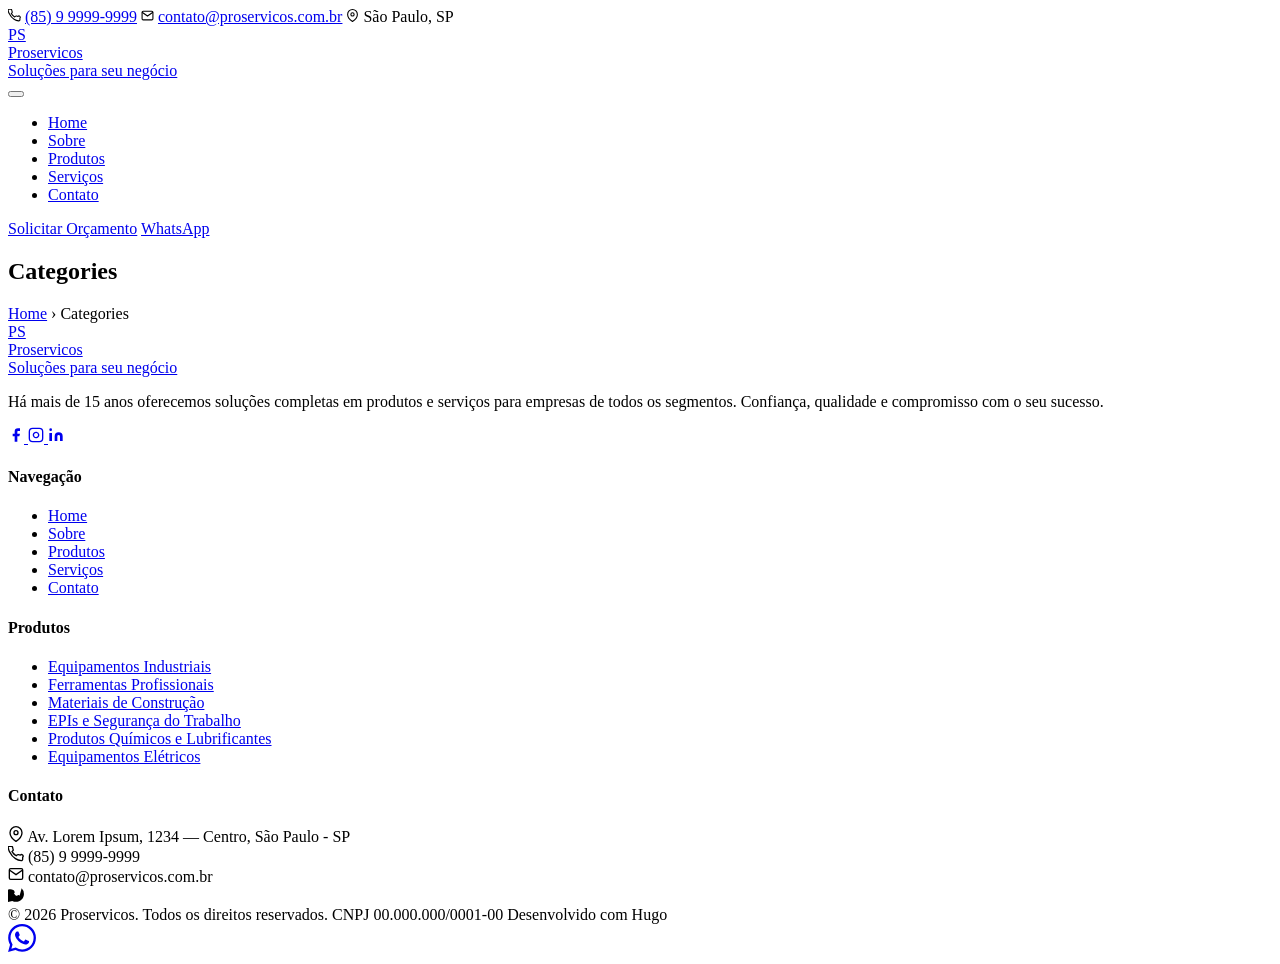
==== public/categories/index.html @ 0b72472e "commit inicial proservicos" ====
<!doctype html><html lang=pt-BR><head><meta charset=UTF-8><meta name=viewport content="width=device-width,initial-scale=1"><title>Categories | Proservicos</title><meta name=description content="Soluções completas para o seu negócio"><link rel=preconnect href=https://fonts.googleapis.com><link rel=preconnect href=https://fonts.gstatic.com crossorigin><link href="https://fonts.googleapis.com/css2?family=Inter:wght@300;400;500;600;700;800&display=swap" rel=stylesheet><link rel=stylesheet href=/css/style.css></head><body><header class=site-header><div class=header-top><div class=header-top-inner><span class=ht-item><svg width="13" height="13" viewBox="0 0 24 24" fill="none" stroke="currentColor" stroke-width="2"><path d="M22 16.92v3a2 2 0 01-2.18 2 19.79 19.79.0 01-8.63-3.07A19.5 19.5.0 013.07 9.81 19.79 19.79.0 010 1.13 2 2 0 012 .54h3a2 2 0 012 1.72c.127.96.361 1.903.7 2.81a2 2 0 01-.45 2.11L6.09 8.37a16 16 0 006.29 6.29l1.19-1.19a2 2 0 012.11-.45c.907.339 1.85.573 2.81.7A2 2 0 0122 16.92z"/></svg>
<a href=tel:+551199999999>(85) 9 9999-9999</a>
</span><span class=ht-item><svg width="13" height="13" viewBox="0 0 24 24" fill="none" stroke="currentColor" stroke-width="2"><path d="M4 4h16c1.1.0 2 .9 2 2v12c0 1.1-.9 2-2 2H4c-1.1.0-2-.9-2-2V6c0-1.1.9-2 2-2z"/><polyline points="22,6 12,13 2,6"/></svg>
<a href=mailto:contato@proservicos.com.br>contato@proservicos.com.br</a>
</span><span class=ht-item><svg width="13" height="13" viewBox="0 0 24 24" fill="none" stroke="currentColor" stroke-width="2"><path d="M21 10c0 7-9 13-9 13s-9-6-9-13a9 9 0 0118 0z"/><circle cx="12" cy="10" r="3"/></svg>
São Paulo, SP</span></div></div><div class=nav-wrapper><div class=container><nav class=nav-inner><a href=/ class=nav-logo><div class=nav-logo-mark>PS</div><div class=nav-logo-text><div class=nav-logo-name>Proservicos</div><div class=nav-logo-tagline>Soluções para seu negócio</div></div></a><button class=nav-toggle aria-label="Abrir menu" aria-expanded=false>
<span></span><span></span><span></span></button><ul class=nav-menu><li><a href=/>Home</a></li><li><a href=/sobre/>Sobre</a></li><li><a href=/produtos/>Produtos</a></li><li><a href=/servicos/>Serviços</a></li><li><a href=/contato/>Contato</a></li></ul><div class=nav-actions><a href=/contato/ class="btn btn-outline-primary">Solicitar Orçamento</a>
<a href=https://wa.me/5511999999999 class="btn btn-primary" target=_blank rel=noopener>WhatsApp</a></div></nav></div></div></header><main><section class=page-hero><div class=container><h1>Categories</h1><div class=breadcrumb><a href=/>Home</a>
<span>›</span>
<span>Categories</span></div></div></section><section class=section><div class=container></div></section></main><footer class=site-footer><div class=container><div class=footer-grid><div class=footer-brand><a href=/ class=nav-logo><div class=nav-logo-mark>PS</div><div class=nav-logo-text><div class=nav-logo-name>Proservicos</div><div class=nav-logo-tagline>Soluções para seu negócio</div></div></a><p class=footer-desc>Há mais de 15 anos oferecemos soluções completas em produtos e serviços para empresas de todos os segmentos. Confiança, qualidade e compromisso com o seu sucesso.</p><div class=footer-socials><a href=# class=footer-social-link aria-label=Facebook><svg width="16" height="16" viewBox="0 0 24 24" fill="currentColor"><path d="M18 2h-3a5 5 0 00-5 5v3H7v4h3v8h4v-8h3l1-4h-4V7a1 1 0 011-1h3z"/></svg>
</a><a href=# class=footer-social-link aria-label=Instagram><svg width="16" height="16" viewBox="0 0 24 24" fill="none" stroke="currentColor" stroke-width="2"><rect x="2" y="2" width="20" height="20" rx="5" ry="5"/><path d="M16 11.37A4 4 0 1112.63 8 4 4 0 0116 11.37z"/><line x1="17.5" y1="6.5" x2="17.51" y2="6.5"/></svg>
</a><a href=# class=footer-social-link aria-label=LinkedIn><svg width="16" height="16" viewBox="0 0 24 24" fill="currentColor"><path d="M16 8a6 6 0 016 6v7h-4v-7a2 2 0 00-2-2 2 2 0 00-2 2v7h-4v-7a6 6 0 016-6zM2 9h4v12H2z"/><circle cx="4" cy="4" r="2"/></svg></a></div></div><div><h4 class=footer-col-title>Navegação</h4><ul class=footer-links><li><a href=/>Home</a></li><li><a href=/sobre/>Sobre</a></li><li><a href=/produtos/>Produtos</a></li><li><a href=/servicos/>Serviços</a></li><li><a href=/contato/>Contato</a></li></ul></div><div><h4 class=footer-col-title>Produtos</h4><ul class=footer-links><li><a href=/produtos/>Equipamentos Industriais</a></li><li><a href=/produtos/>Ferramentas Profissionais</a></li><li><a href=/produtos/>Materiais de Construção</a></li><li><a href=/produtos/>EPIs e Segurança do Trabalho</a></li><li><a href=/produtos/>Produtos Químicos e Lubrificantes</a></li><li><a href=/produtos/>Equipamentos Elétricos</a></li></ul></div><div><h4 class=footer-col-title>Contato</h4><div class=footer-contact-item><svg class="footer-contact-icon" width="16" height="16" viewBox="0 0 24 24" fill="none" stroke="currentColor" stroke-width="2"><path d="M21 10c0 7-9 13-9 13s-9-6-9-13a9 9 0 0118 0z"/><circle cx="12" cy="10" r="3"/></svg>
<span class=footer-contact-text>Av. Lorem Ipsum, 1234 — Centro, São Paulo - SP</span></div><div class=footer-contact-item><svg class="footer-contact-icon" width="16" height="16" viewBox="0 0 24 24" fill="none" stroke="currentColor" stroke-width="2"><path d="M22 16.92v3a2 2 0 01-2.18 2 19.79 19.79.0 01-8.63-3.07A19.5 19.5.0 013.07 9.81 19.79 19.79.0 01.14 1.13 2 2 0 012 .54h3a2 2 0 012 1.72c.127.96.361 1.903.7 2.81a2 2 0 01-.45 2.11L6.09 8.37a16 16 0 006.29 6.29l1.19-1.19a2 2 0 012.11-.45c.907.339 1.85.573 2.81.7A2 2 0 0122 16.92z"/></svg>
<span class=footer-contact-text>(85) 9 9999-9999</span></div><div class=footer-contact-item><svg class="footer-contact-icon" width="16" height="16" viewBox="0 0 24 24" fill="none" stroke="currentColor" stroke-width="2"><path d="M4 4h16c1.1.0 2 .9 2 2v12c0 1.1-.9 2-2 2H4c-1.1.0-2-.9-2-2V6c0-1.1.9-2 2-2z"/><polyline points="22,6 12,13 2,6"/></svg>
<span class=footer-contact-text>contato@proservicos.com.br</span></div><div class=footer-contact-item><svg class="footer-contact-icon" width="16" height="16" viewBox="0 0 24 24" fill="currentColor"><path d="M17.472 14.382c-.297-.149-1.758-.867-2.03-.967-.273-.099-.471-.148-.67.15-.197.297-.767.966-.94 1.164-.173.199-.347.223-.644.075-.297-.15-1.255-.463-2.39-1.475-.883-.788-1.48-1.761-1.653-2.059-.173-.297-.018-.458.13-.606.134-.133.298-.347.446-.52.149-.174.198-.298.298-.497.099-.198.05-.371-.025-.52-.075-.149-.669-1.612-.916-2.207-.242-.579-.487-.5-.669-.51A9.87 9.87.0 003.378 5.032h-.004c-5.448.003-9.884 4.437-9.885 9.884.0 2.096.547 4.142 1.588 5.945L.057 24l6.305-1.654a11.882 11.882.0 005.683 1.448h.005c6.554.0 11.89-5.335 11.893-11.893a11.821 11.821.0 00-3.48-8.413z"/></svg>
<span class=footer-contact-text><a href=https://wa.me/5511999999999 target=_blank style=color:rgba(255,255,255,.65)>Fale pelo WhatsApp</a></span></div></div></div></div><div class=footer-bottom><div class=container><div class=footer-bottom-inner><span>© 2026 Proservicos. Todos os direitos reservados. CNPJ 00.000.000/0001-00</span>
<span>Desenvolvido com Hugo</span></div></div></div></footer><a href=https://wa.me/5511999999999 class=whatsapp-btn target=_blank rel="noopener noreferrer" aria-label="Fale conosco pelo WhatsApp"><svg viewBox="0 0 24 24" fill="currentColor" width="28" height="28"><path d="M17.472 14.382c-.297-.149-1.758-.867-2.03-.967-.273-.099-.471-.148-.67.15-.197.297-.767.966-.94 1.164-.173.199-.347.223-.644.075-.297-.15-1.255-.463-2.39-1.475-.883-.788-1.48-1.761-1.653-2.059-.173-.297-.018-.458.13-.606.134-.133.298-.347.446-.52.149-.174.198-.298.298-.497.099-.198.05-.371-.025-.52-.075-.149-.669-1.612-.916-2.207-.242-.579-.487-.5-.669-.51-.173-.008-.371-.01-.57-.01-.198.0-.52.074-.792.372-.272.297-1.04 1.016-1.04 2.479.0 1.462 1.065 2.875 1.213 3.074.149.198 2.096 3.2 5.077 4.487.709.306 1.262.489 1.694.625.712.227 1.36.195 1.871.118.571-.085 1.758-.719 2.006-1.413.248-.694.248-1.289.173-1.413-.074-.124-.272-.198-.57-.347m-5.421 7.403h-.004a9.87 9.87.0 01-5.031-1.378l-.361-.214-3.741.982.998-3.648-.235-.374a9.86 9.86.0 01-1.51-5.26c.001-5.45 4.436-9.884 9.888-9.884 2.64.0 5.122 1.03 6.988 2.898a9.825 9.825.0 012.893 6.994c-.003 5.45-4.437 9.884-9.885 9.884m8.413-18.297A11.815 11.815.0 0012.05.0C5.495.0.16 5.335.157 11.892c0 2.096.547 4.142 1.588 5.945L.057 24l6.305-1.654a11.882 11.882.0 005.683 1.448h.005c6.554.0 11.89-5.335 11.893-11.893a11.821 11.821.0 00-3.48-8.413z"/></svg>
</a><script>document.addEventListener("DOMContentLoaded",function(){const e=document.querySelector(".nav-toggle"),t=document.querySelector(".nav-menu");e&&t&&(e.addEventListener("click",function(){t.classList.toggle("active"),e.classList.toggle("active")}),t.querySelectorAll("a").forEach(function(n){n.addEventListener("click",function(){t.classList.remove("active"),e.classList.remove("active")})}));const o=document.querySelector(".site-header"),s=function(){o.classList.toggle("scrolled",window.scrollY>50)};window.addEventListener("scroll",s,{passive:!0}),s();const n=window.location.pathname;document.querySelectorAll(".nav-menu a").forEach(function(e){(e.getAttribute("href")===n||n!=="/"&&e.getAttribute("href")!=="/"&&n.startsWith(e.getAttribute("href")))&&e.classList.add("active")})})</script></body></html>
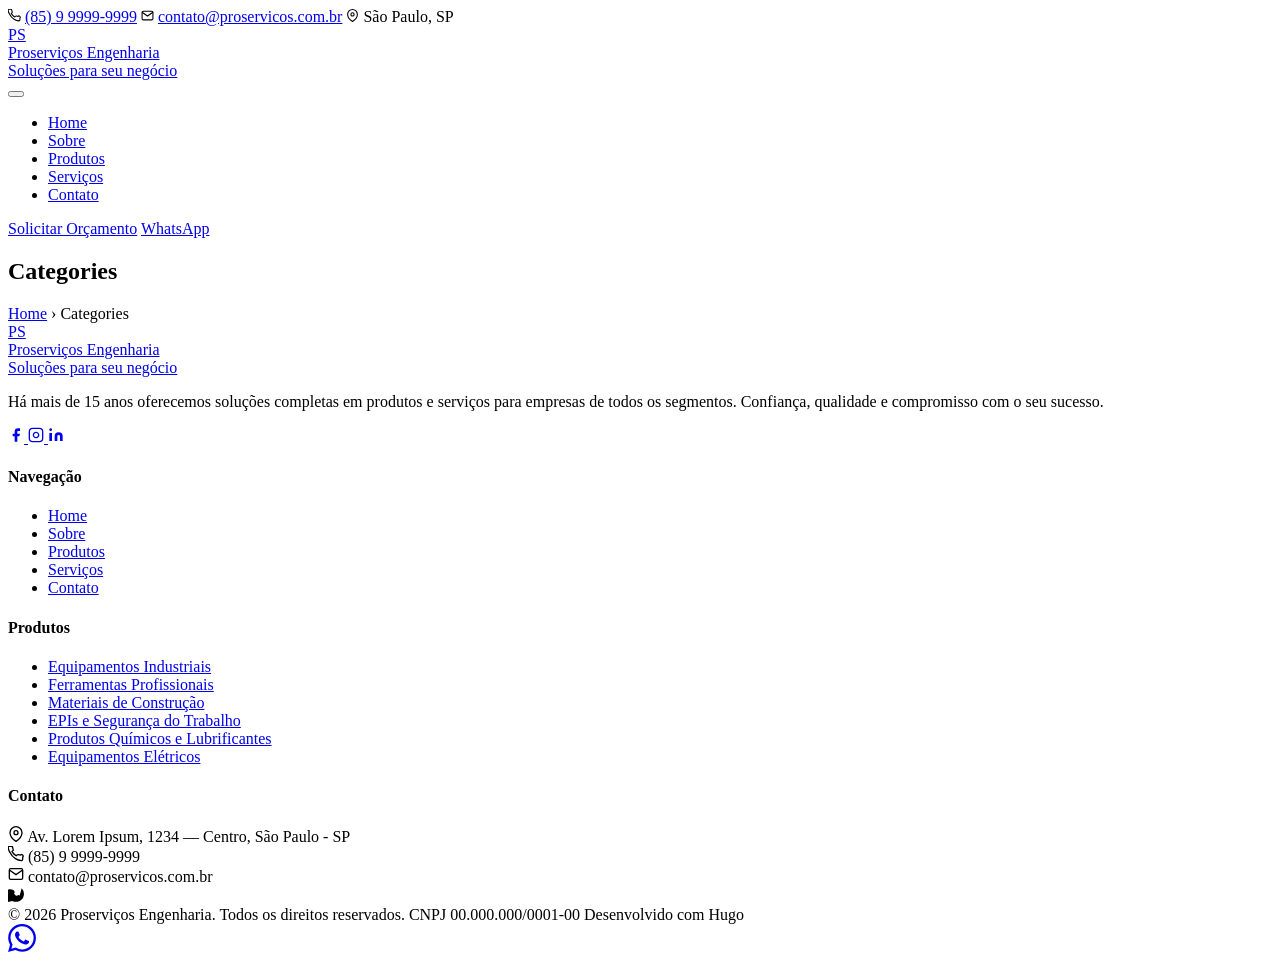
==== commit 07e6daf9: "test" ====
--- a/public/categories/index.html
+++ b/public/categories/index.html
@@ -1,18 +1,245 @@
-<!doctype html><html lang=pt-BR><head><meta charset=UTF-8><meta name=viewport content="width=device-width,initial-scale=1"><title>Categories | Proservicos</title><meta name=description content="Soluções completas para o seu negócio"><link rel=preconnect href=https://fonts.googleapis.com><link rel=preconnect href=https://fonts.gstatic.com crossorigin><link href="https://fonts.googleapis.com/css2?family=Inter:wght@300;400;500;600;700;800&display=swap" rel=stylesheet><link rel=stylesheet href=/css/style.css></head><body><header class=site-header><div class=header-top><div class=header-top-inner><span class=ht-item><svg width="13" height="13" viewBox="0 0 24 24" fill="none" stroke="currentColor" stroke-width="2"><path d="M22 16.92v3a2 2 0 01-2.18 2 19.79 19.79.0 01-8.63-3.07A19.5 19.5.0 013.07 9.81 19.79 19.79.0 010 1.13 2 2 0 012 .54h3a2 2 0 012 1.72c.127.96.361 1.903.7 2.81a2 2 0 01-.45 2.11L6.09 8.37a16 16 0 006.29 6.29l1.19-1.19a2 2 0 012.11-.45c.907.339 1.85.573 2.81.7A2 2 0 0122 16.92z"/></svg>
-<a href=tel:+551199999999>(85) 9 9999-9999</a>
-</span><span class=ht-item><svg width="13" height="13" viewBox="0 0 24 24" fill="none" stroke="currentColor" stroke-width="2"><path d="M4 4h16c1.1.0 2 .9 2 2v12c0 1.1-.9 2-2 2H4c-1.1.0-2-.9-2-2V6c0-1.1.9-2 2-2z"/><polyline points="22,6 12,13 2,6"/></svg>
-<a href=mailto:contato@proservicos.com.br>contato@proservicos.com.br</a>
-</span><span class=ht-item><svg width="13" height="13" viewBox="0 0 24 24" fill="none" stroke="currentColor" stroke-width="2"><path d="M21 10c0 7-9 13-9 13s-9-6-9-13a9 9 0 0118 0z"/><circle cx="12" cy="10" r="3"/></svg>
-São Paulo, SP</span></div></div><div class=nav-wrapper><div class=container><nav class=nav-inner><a href=/ class=nav-logo><div class=nav-logo-mark>PS</div><div class=nav-logo-text><div class=nav-logo-name>Proservicos</div><div class=nav-logo-tagline>Soluções para seu negócio</div></div></a><button class=nav-toggle aria-label="Abrir menu" aria-expanded=false>
-<span></span><span></span><span></span></button><ul class=nav-menu><li><a href=/>Home</a></li><li><a href=/sobre/>Sobre</a></li><li><a href=/produtos/>Produtos</a></li><li><a href=/servicos/>Serviços</a></li><li><a href=/contato/>Contato</a></li></ul><div class=nav-actions><a href=/contato/ class="btn btn-outline-primary">Solicitar Orçamento</a>
-<a href=https://wa.me/5511999999999 class="btn btn-primary" target=_blank rel=noopener>WhatsApp</a></div></nav></div></div></header><main><section class=page-hero><div class=container><h1>Categories</h1><div class=breadcrumb><a href=/>Home</a>
-<span>›</span>
-<span>Categories</span></div></div></section><section class=section><div class=container></div></section></main><footer class=site-footer><div class=container><div class=footer-grid><div class=footer-brand><a href=/ class=nav-logo><div class=nav-logo-mark>PS</div><div class=nav-logo-text><div class=nav-logo-name>Proservicos</div><div class=nav-logo-tagline>Soluções para seu negócio</div></div></a><p class=footer-desc>Há mais de 15 anos oferecemos soluções completas em produtos e serviços para empresas de todos os segmentos. Confiança, qualidade e compromisso com o seu sucesso.</p><div class=footer-socials><a href=# class=footer-social-link aria-label=Facebook><svg width="16" height="16" viewBox="0 0 24 24" fill="currentColor"><path d="M18 2h-3a5 5 0 00-5 5v3H7v4h3v8h4v-8h3l1-4h-4V7a1 1 0 011-1h3z"/></svg>
-</a><a href=# class=footer-social-link aria-label=Instagram><svg width="16" height="16" viewBox="0 0 24 24" fill="none" stroke="currentColor" stroke-width="2"><rect x="2" y="2" width="20" height="20" rx="5" ry="5"/><path d="M16 11.37A4 4 0 1112.63 8 4 4 0 0116 11.37z"/><line x1="17.5" y1="6.5" x2="17.51" y2="6.5"/></svg>
-</a><a href=# class=footer-social-link aria-label=LinkedIn><svg width="16" height="16" viewBox="0 0 24 24" fill="currentColor"><path d="M16 8a6 6 0 016 6v7h-4v-7a2 2 0 00-2-2 2 2 0 00-2 2v7h-4v-7a6 6 0 016-6zM2 9h4v12H2z"/><circle cx="4" cy="4" r="2"/></svg></a></div></div><div><h4 class=footer-col-title>Navegação</h4><ul class=footer-links><li><a href=/>Home</a></li><li><a href=/sobre/>Sobre</a></li><li><a href=/produtos/>Produtos</a></li><li><a href=/servicos/>Serviços</a></li><li><a href=/contato/>Contato</a></li></ul></div><div><h4 class=footer-col-title>Produtos</h4><ul class=footer-links><li><a href=/produtos/>Equipamentos Industriais</a></li><li><a href=/produtos/>Ferramentas Profissionais</a></li><li><a href=/produtos/>Materiais de Construção</a></li><li><a href=/produtos/>EPIs e Segurança do Trabalho</a></li><li><a href=/produtos/>Produtos Químicos e Lubrificantes</a></li><li><a href=/produtos/>Equipamentos Elétricos</a></li></ul></div><div><h4 class=footer-col-title>Contato</h4><div class=footer-contact-item><svg class="footer-contact-icon" width="16" height="16" viewBox="0 0 24 24" fill="none" stroke="currentColor" stroke-width="2"><path d="M21 10c0 7-9 13-9 13s-9-6-9-13a9 9 0 0118 0z"/><circle cx="12" cy="10" r="3"/></svg>
-<span class=footer-contact-text>Av. Lorem Ipsum, 1234 — Centro, São Paulo - SP</span></div><div class=footer-contact-item><svg class="footer-contact-icon" width="16" height="16" viewBox="0 0 24 24" fill="none" stroke="currentColor" stroke-width="2"><path d="M22 16.92v3a2 2 0 01-2.18 2 19.79 19.79.0 01-8.63-3.07A19.5 19.5.0 013.07 9.81 19.79 19.79.0 01.14 1.13 2 2 0 012 .54h3a2 2 0 012 1.72c.127.96.361 1.903.7 2.81a2 2 0 01-.45 2.11L6.09 8.37a16 16 0 006.29 6.29l1.19-1.19a2 2 0 012.11-.45c.907.339 1.85.573 2.81.7A2 2 0 0122 16.92z"/></svg>
-<span class=footer-contact-text>(85) 9 9999-9999</span></div><div class=footer-contact-item><svg class="footer-contact-icon" width="16" height="16" viewBox="0 0 24 24" fill="none" stroke="currentColor" stroke-width="2"><path d="M4 4h16c1.1.0 2 .9 2 2v12c0 1.1-.9 2-2 2H4c-1.1.0-2-.9-2-2V6c0-1.1.9-2 2-2z"/><polyline points="22,6 12,13 2,6"/></svg>
-<span class=footer-contact-text>contato@proservicos.com.br</span></div><div class=footer-contact-item><svg class="footer-contact-icon" width="16" height="16" viewBox="0 0 24 24" fill="currentColor"><path d="M17.472 14.382c-.297-.149-1.758-.867-2.03-.967-.273-.099-.471-.148-.67.15-.197.297-.767.966-.94 1.164-.173.199-.347.223-.644.075-.297-.15-1.255-.463-2.39-1.475-.883-.788-1.48-1.761-1.653-2.059-.173-.297-.018-.458.13-.606.134-.133.298-.347.446-.52.149-.174.198-.298.298-.497.099-.198.05-.371-.025-.52-.075-.149-.669-1.612-.916-2.207-.242-.579-.487-.5-.669-.51A9.87 9.87.0 003.378 5.032h-.004c-5.448.003-9.884 4.437-9.885 9.884.0 2.096.547 4.142 1.588 5.945L.057 24l6.305-1.654a11.882 11.882.0 005.683 1.448h.005c6.554.0 11.89-5.335 11.893-11.893a11.821 11.821.0 00-3.48-8.413z"/></svg>
-<span class=footer-contact-text><a href=https://wa.me/5511999999999 target=_blank style=color:rgba(255,255,255,.65)>Fale pelo WhatsApp</a></span></div></div></div></div><div class=footer-bottom><div class=container><div class=footer-bottom-inner><span>© 2026 Proservicos. Todos os direitos reservados. CNPJ 00.000.000/0001-00</span>
-<span>Desenvolvido com Hugo</span></div></div></div></footer><a href=https://wa.me/5511999999999 class=whatsapp-btn target=_blank rel="noopener noreferrer" aria-label="Fale conosco pelo WhatsApp"><svg viewBox="0 0 24 24" fill="currentColor" width="28" height="28"><path d="M17.472 14.382c-.297-.149-1.758-.867-2.03-.967-.273-.099-.471-.148-.67.15-.197.297-.767.966-.94 1.164-.173.199-.347.223-.644.075-.297-.15-1.255-.463-2.39-1.475-.883-.788-1.48-1.761-1.653-2.059-.173-.297-.018-.458.13-.606.134-.133.298-.347.446-.52.149-.174.198-.298.298-.497.099-.198.05-.371-.025-.52-.075-.149-.669-1.612-.916-2.207-.242-.579-.487-.5-.669-.51-.173-.008-.371-.01-.57-.01-.198.0-.52.074-.792.372-.272.297-1.04 1.016-1.04 2.479.0 1.462 1.065 2.875 1.213 3.074.149.198 2.096 3.2 5.077 4.487.709.306 1.262.489 1.694.625.712.227 1.36.195 1.871.118.571-.085 1.758-.719 2.006-1.413.248-.694.248-1.289.173-1.413-.074-.124-.272-.198-.57-.347m-5.421 7.403h-.004a9.87 9.87.0 01-5.031-1.378l-.361-.214-3.741.982.998-3.648-.235-.374a9.86 9.86.0 01-1.51-5.26c.001-5.45 4.436-9.884 9.888-9.884 2.64.0 5.122 1.03 6.988 2.898a9.825 9.825.0 012.893 6.994c-.003 5.45-4.437 9.884-9.885 9.884m8.413-18.297A11.815 11.815.0 0012.05.0C5.495.0.16 5.335.157 11.892c0 2.096.547 4.142 1.588 5.945L.057 24l6.305-1.654a11.882 11.882.0 005.683 1.448h.005c6.554.0 11.89-5.335 11.893-11.893a11.821 11.821.0 00-3.48-8.413z"/></svg>
-</a><script>document.addEventListener("DOMContentLoaded",function(){const e=document.querySelector(".nav-toggle"),t=document.querySelector(".nav-menu");e&&t&&(e.addEventListener("click",function(){t.classList.toggle("active"),e.classList.toggle("active")}),t.querySelectorAll("a").forEach(function(n){n.addEventListener("click",function(){t.classList.remove("active"),e.classList.remove("active")})}));const o=document.querySelector(".site-header"),s=function(){o.classList.toggle("scrolled",window.scrollY>50)};window.addEventListener("scroll",s,{passive:!0}),s();const n=window.location.pathname;document.querySelectorAll(".nav-menu a").forEach(function(e){(e.getAttribute("href")===n||n!=="/"&&e.getAttribute("href")!=="/"&&n.startsWith(e.getAttribute("href")))&&e.classList.add("active")})})</script></body></html>+<!DOCTYPE html>
+<html lang="pt-BR">
+<head><script src="/livereload.js?mindelay=10&amp;v=2&amp;port=33087&amp;path=livereload" data-no-instant defer></script>
+  <meta charset="UTF-8">
+  <meta name="viewport" content="width=device-width, initial-scale=1.0">
+  <title>Categories | Proserviços Engenharia</title>
+  <meta name="description" content="Soluções completas para o seu negócio">
+  <link rel="preconnect" href="https://fonts.googleapis.com">
+  <link rel="preconnect" href="https://fonts.gstatic.com" crossorigin>
+  <link href="https://fonts.googleapis.com/css2?family=Inter:wght@300;400;500;600;700;800&display=swap" rel="stylesheet">
+  <link rel="stylesheet" href="/css/style.css">
+</head>
+<body>
+
+  <header class="site-header">
+  
+  <div class="header-top">
+    <div class="header-top-inner">
+      <span class="ht-item">
+        <svg width="13" height="13" viewBox="0 0 24 24" fill="none" stroke="currentColor" stroke-width="2"><path d="M22 16.92v3a2 2 0 01-2.18 2 19.79 19.79 0 01-8.63-3.07A19.5 19.5 0 013.07 9.81a19.79 19.79 0 01-3.07-8.68A2 2 0 012 .54h3a2 2 0 012 1.72c.127.96.361 1.903.7 2.81a2 2 0 01-.45 2.11L6.09 8.37a16 16 0 006.29 6.29l1.19-1.19a2 2 0 012.11-.45c.907.339 1.85.573 2.81.7A2 2 0 0122 16.92z"/></svg>
+        <a href="tel:+551199999999">(85) 9 9999-9999</a>
+      </span>
+      <span class="ht-item">
+        <svg width="13" height="13" viewBox="0 0 24 24" fill="none" stroke="currentColor" stroke-width="2"><path d="M4 4h16c1.1 0 2 .9 2 2v12c0 1.1-.9 2-2 2H4c-1.1 0-2-.9-2-2V6c0-1.1.9-2 2-2z"/><polyline points="22,6 12,13 2,6"/></svg>
+        <a href="mailto:contato@proservicos.com.br">contato@proservicos.com.br</a>
+      </span>
+      <span class="ht-item">
+        <svg width="13" height="13" viewBox="0 0 24 24" fill="none" stroke="currentColor" stroke-width="2"><path d="M21 10c0 7-9 13-9 13s-9-6-9-13a9 9 0 0118 0z"/><circle cx="12" cy="10" r="3"/></svg>
+        São Paulo, SP
+      </span>
+    </div>
+  </div>
+
+  
+  <div class="nav-wrapper">
+    <div class="container">
+      <nav class="nav-inner">
+        
+        <a href="/" class="nav-logo">
+          <div class="nav-logo-mark">PS</div>
+          <div class="nav-logo-text">
+            <div class="nav-logo-name">Proserviços Engenharia</div>
+            <div class="nav-logo-tagline">Soluções para seu negócio</div>
+          </div>
+        </a>
+
+        
+        <button class="nav-toggle" aria-label="Abrir menu" aria-expanded="false">
+          <span></span><span></span><span></span>
+        </button>
+
+        
+        <ul class="nav-menu">
+          
+          <li><a href="/">Home</a></li>
+          
+          <li><a href="/sobre/">Sobre</a></li>
+          
+          <li><a href="/produtos/">Produtos</a></li>
+          
+          <li><a href="/servicos/">Serviços</a></li>
+          
+          <li><a href="/contato/">Contato</a></li>
+          
+        </ul>
+
+        
+        <div class="nav-actions">
+          <a href="/contato/" class="btn btn-outline-primary">Solicitar Orçamento</a>
+          <a href="https://wa.me/5511999999999" class="btn btn-primary" target="_blank" rel="noopener">WhatsApp</a>
+        </div>
+      </nav>
+    </div>
+  </div>
+</header>
+
+
+  <main>
+    
+<section class="page-hero">
+  <div class="container">
+    <h1>Categories</h1>
+    <div class="breadcrumb">
+      <a href="/">Home</a>
+      <span>›</span>
+      <span>Categories</span>
+    </div>
+  </div>
+</section>
+<section class="section">
+  <div class="container">
+    
+  </div>
+</section>
+
+  </main>
+
+  <footer class="site-footer">
+  <div class="container">
+    <div class="footer-grid">
+
+      
+      <div class="footer-brand">
+        <a href="/" class="nav-logo">
+          <div class="nav-logo-mark">PS</div>
+          <div class="nav-logo-text">
+            <div class="nav-logo-name">Proserviços Engenharia</div>
+            <div class="nav-logo-tagline">Soluções para seu negócio</div>
+          </div>
+        </a>
+        <p class="footer-desc">Há mais de 15 anos oferecemos soluções completas em produtos e serviços para empresas de todos os segmentos. Confiança, qualidade e compromisso com o seu sucesso.</p>
+        <div class="footer-socials">
+          <a href="#" class="footer-social-link" aria-label="Facebook">
+            <svg width="16" height="16" viewBox="0 0 24 24" fill="currentColor"><path d="M18 2h-3a5 5 0 00-5 5v3H7v4h3v8h4v-8h3l1-4h-4V7a1 1 0 011-1h3z"/></svg>
+          </a>
+          <a href="#" class="footer-social-link" aria-label="Instagram">
+            <svg width="16" height="16" viewBox="0 0 24 24" fill="none" stroke="currentColor" stroke-width="2"><rect x="2" y="2" width="20" height="20" rx="5" ry="5"/><path d="M16 11.37A4 4 0 1112.63 8 4 4 0 0116 11.37z"/><line x1="17.5" y1="6.5" x2="17.51" y2="6.5"/></svg>
+          </a>
+          <a href="#" class="footer-social-link" aria-label="LinkedIn">
+            <svg width="16" height="16" viewBox="0 0 24 24" fill="currentColor"><path d="M16 8a6 6 0 016 6v7h-4v-7a2 2 0 00-2-2 2 2 0 00-2 2v7h-4v-7a6 6 0 016-6zM2 9h4v12H2z"/><circle cx="4" cy="4" r="2"/></svg>
+          </a>
+        </div>
+      </div>
+
+      
+      <div>
+        <h4 class="footer-col-title">Navegação</h4>
+        <ul class="footer-links">
+          
+          <li><a href="/">Home</a></li>
+          
+          <li><a href="/sobre/">Sobre</a></li>
+          
+          <li><a href="/produtos/">Produtos</a></li>
+          
+          <li><a href="/servicos/">Serviços</a></li>
+          
+          <li><a href="/contato/">Contato</a></li>
+          
+        </ul>
+      </div>
+
+      
+      <div>
+        <h4 class="footer-col-title">Produtos</h4>
+        <ul class="footer-links">
+          
+          <li><a href="/produtos/">Equipamentos Industriais</a></li>
+          
+          <li><a href="/produtos/">Ferramentas Profissionais</a></li>
+          
+          <li><a href="/produtos/">Materiais de Construção</a></li>
+          
+          <li><a href="/produtos/">EPIs e Segurança do Trabalho</a></li>
+          
+          <li><a href="/produtos/">Produtos Químicos e Lubrificantes</a></li>
+          
+          <li><a href="/produtos/">Equipamentos Elétricos</a></li>
+          
+        </ul>
+      </div>
+
+      
+      <div>
+        <h4 class="footer-col-title">Contato</h4>
+        <div class="footer-contact-item">
+          <svg class="footer-contact-icon" width="16" height="16" viewBox="0 0 24 24" fill="none" stroke="currentColor" stroke-width="2"><path d="M21 10c0 7-9 13-9 13s-9-6-9-13a9 9 0 0118 0z"/><circle cx="12" cy="10" r="3"/></svg>
+          <span class="footer-contact-text">Av. Lorem Ipsum, 1234 — Centro, São Paulo - SP</span>
+        </div>
+        <div class="footer-contact-item">
+          <svg class="footer-contact-icon" width="16" height="16" viewBox="0 0 24 24" fill="none" stroke="currentColor" stroke-width="2"><path d="M22 16.92v3a2 2 0 01-2.18 2 19.79 19.79 0 01-8.63-3.07A19.5 19.5 0 013.07 9.81 19.79 19.79 0 01.14 1.13 2 2 0 012 .54h3a2 2 0 012 1.72c.127.96.361 1.903.7 2.81a2 2 0 01-.45 2.11L6.09 8.37a16 16 0 006.29 6.29l1.19-1.19a2 2 0 012.11-.45c.907.339 1.85.573 2.81.7A2 2 0 0122 16.92z"/></svg>
+          <span class="footer-contact-text">(85) 9 9999-9999</span>
+        </div>
+        <div class="footer-contact-item">
+          <svg class="footer-contact-icon" width="16" height="16" viewBox="0 0 24 24" fill="none" stroke="currentColor" stroke-width="2"><path d="M4 4h16c1.1 0 2 .9 2 2v12c0 1.1-.9 2-2 2H4c-1.1 0-2-.9-2-2V6c0-1.1.9-2 2-2z"/><polyline points="22,6 12,13 2,6"/></svg>
+          <span class="footer-contact-text">contato@proservicos.com.br</span>
+        </div>
+        <div class="footer-contact-item">
+          <svg class="footer-contact-icon" width="16" height="16" viewBox="0 0 24 24" fill="currentColor"><path d="M17.472 14.382c-.297-.149-1.758-.867-2.03-.967-.273-.099-.471-.148-.67.15-.197.297-.767.966-.94 1.164-.173.199-.347.223-.644.075-.297-.15-1.255-.463-2.39-1.475-.883-.788-1.48-1.761-1.653-2.059-.173-.297-.018-.458.13-.606.134-.133.298-.347.446-.52.149-.174.198-.298.298-.497.099-.198.05-.371-.025-.52-.075-.149-.669-1.612-.916-2.207-.242-.579-.487-.5-.669-.51a9.87 9.87 0 00-5.031-1.378h-.004c-5.448.003-9.884 4.437-9.885 9.884 0 2.096.547 4.142 1.588 5.945L.057 24l6.305-1.654a11.882 11.882 0 005.683 1.448h.005c6.554 0 11.89-5.335 11.893-11.893a11.821 11.821 0 00-3.48-8.413z"/></svg>
+          <span class="footer-contact-text">
+            <a href="https://wa.me/5511999999999" target="_blank" style="color:rgba(255,255,255,.65)">Fale pelo WhatsApp</a>
+          </span>
+        </div>
+      </div>
+    </div>
+  </div>
+
+  
+  <div class="footer-bottom">
+    <div class="container">
+      <div class="footer-bottom-inner">
+        <span>© 2026 Proserviços Engenharia. Todos os direitos reservados. CNPJ 00.000.000/0001-00</span>
+        <span>Desenvolvido com Hugo</span>
+      </div>
+    </div>
+  </div>
+</footer>
+
+
+  
+  <a href="https://wa.me/5511999999999" class="whatsapp-btn" target="_blank" rel="noopener noreferrer" aria-label="Fale conosco pelo WhatsApp">
+    <svg viewBox="0 0 24 24" fill="currentColor" width="28" height="28">
+      <path d="M17.472 14.382c-.297-.149-1.758-.867-2.03-.967-.273-.099-.471-.148-.67.15-.197.297-.767.966-.94 1.164-.173.199-.347.223-.644.075-.297-.15-1.255-.463-2.39-1.475-.883-.788-1.48-1.761-1.653-2.059-.173-.297-.018-.458.13-.606.134-.133.298-.347.446-.52.149-.174.198-.298.298-.497.099-.198.05-.371-.025-.52-.075-.149-.669-1.612-.916-2.207-.242-.579-.487-.5-.669-.51-.173-.008-.371-.01-.57-.01-.198 0-.52.074-.792.372-.272.297-1.04 1.016-1.04 2.479 0 1.462 1.065 2.875 1.213 3.074.149.198 2.096 3.2 5.077 4.487.709.306 1.262.489 1.694.625.712.227 1.36.195 1.871.118.571-.085 1.758-.719 2.006-1.413.248-.694.248-1.289.173-1.413-.074-.124-.272-.198-.57-.347m-5.421 7.403h-.004a9.87 9.87 0 01-5.031-1.378l-.361-.214-3.741.982.998-3.648-.235-.374a9.86 9.86 0 01-1.51-5.26c.001-5.45 4.436-9.884 9.888-9.884 2.64 0 5.122 1.03 6.988 2.898a9.825 9.825 0 012.893 6.994c-.003 5.45-4.437 9.884-9.885 9.884m8.413-18.297A11.815 11.815 0 0012.05 0C5.495 0 .16 5.335.157 11.892c0 2.096.547 4.142 1.588 5.945L.057 24l6.305-1.654a11.882 11.882 0 005.683 1.448h.005c6.554 0 11.89-5.335 11.893-11.893a11.821 11.821 0 00-3.48-8.413Z"/>
+    </svg>
+  </a>
+
+  <script>
+    document.addEventListener('DOMContentLoaded', function () {
+      
+      const toggle = document.querySelector('.nav-toggle');
+      const navMenu = document.querySelector('.nav-menu');
+      if (toggle && navMenu) {
+        toggle.addEventListener('click', function () {
+          navMenu.classList.toggle('active');
+          toggle.classList.toggle('active');
+        });
+        
+        navMenu.querySelectorAll('a').forEach(function (link) {
+          link.addEventListener('click', function () {
+            navMenu.classList.remove('active');
+            toggle.classList.remove('active');
+          });
+        });
+      }
+
+      
+      const header = document.querySelector('.site-header');
+      const onScroll = function () {
+        header.classList.toggle('scrolled', window.scrollY > 50);
+      };
+      window.addEventListener('scroll', onScroll, { passive: true });
+      onScroll();
+
+      
+      const currentPath = window.location.pathname;
+      document.querySelectorAll('.nav-menu a').forEach(function (a) {
+        if (a.getAttribute('href') === currentPath ||
+            (currentPath !== '/' && a.getAttribute('href') !== '/' && currentPath.startsWith(a.getAttribute('href')))) {
+          a.classList.add('active');
+        }
+      });
+    });
+  </script>
+</body>
+</html>
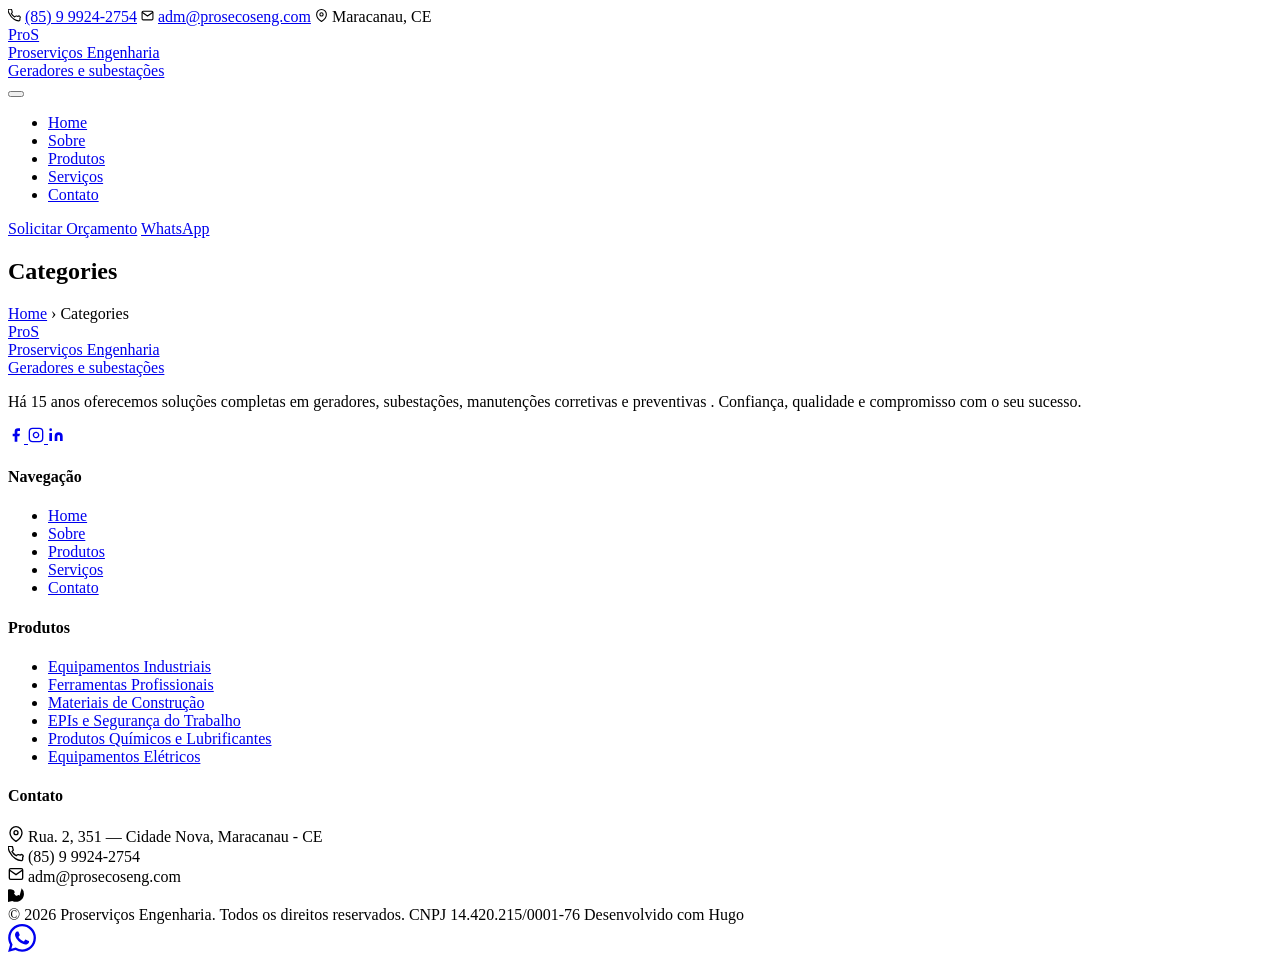
==== commit 67d04b22: "implementando hero section" ====
--- a/public/categories/index.html
+++ b/public/categories/index.html
@@ -1,10 +1,10 @@
 <!DOCTYPE html>
 <html lang="pt-BR">
-<head><script src="/livereload.js?mindelay=10&amp;v=2&amp;port=33087&amp;path=livereload" data-no-instant defer></script>
+<head><script src="/livereload.js?mindelay=10&amp;v=2&amp;port=43607&amp;path=livereload" data-no-instant defer></script>
   <meta charset="UTF-8">
   <meta name="viewport" content="width=device-width, initial-scale=1.0">
   <title>Categories | Proserviços Engenharia</title>
-  <meta name="description" content="Soluções completas para o seu negócio">
+  <meta name="description" content="Soluções completas de engenharia">
   <link rel="preconnect" href="https://fonts.googleapis.com">
   <link rel="preconnect" href="https://fonts.gstatic.com" crossorigin>
   <link href="https://fonts.googleapis.com/css2?family=Inter:wght@300;400;500;600;700;800&display=swap" rel="stylesheet">
@@ -18,15 +18,15 @@
     <div class="header-top-inner">
       <span class="ht-item">
         <svg width="13" height="13" viewBox="0 0 24 24" fill="none" stroke="currentColor" stroke-width="2"><path d="M22 16.92v3a2 2 0 01-2.18 2 19.79 19.79 0 01-8.63-3.07A19.5 19.5 0 013.07 9.81a19.79 19.79 0 01-3.07-8.68A2 2 0 012 .54h3a2 2 0 012 1.72c.127.96.361 1.903.7 2.81a2 2 0 01-.45 2.11L6.09 8.37a16 16 0 006.29 6.29l1.19-1.19a2 2 0 012.11-.45c.907.339 1.85.573 2.81.7A2 2 0 0122 16.92z"/></svg>
-        <a href="tel:+551199999999">(85) 9 9999-9999</a>
+        <a href="tel:+551199999999">(85) 9 9924-2754</a>
       </span>
       <span class="ht-item">
         <svg width="13" height="13" viewBox="0 0 24 24" fill="none" stroke="currentColor" stroke-width="2"><path d="M4 4h16c1.1 0 2 .9 2 2v12c0 1.1-.9 2-2 2H4c-1.1 0-2-.9-2-2V6c0-1.1.9-2 2-2z"/><polyline points="22,6 12,13 2,6"/></svg>
-        <a href="mailto:contato@proservicos.com.br">contato@proservicos.com.br</a>
+        <a href="mailto:adm@prosecoseng.com">adm@prosecoseng.com</a>
       </span>
       <span class="ht-item">
         <svg width="13" height="13" viewBox="0 0 24 24" fill="none" stroke="currentColor" stroke-width="2"><path d="M21 10c0 7-9 13-9 13s-9-6-9-13a9 9 0 0118 0z"/><circle cx="12" cy="10" r="3"/></svg>
-        São Paulo, SP
+        Maracanau, CE
       </span>
     </div>
   </div>
@@ -37,10 +37,10 @@
       <nav class="nav-inner">
         
         <a href="/" class="nav-logo">
-          <div class="nav-logo-mark">PS</div>
+          <div class="nav-logo-mark">ProS</div>
           <div class="nav-logo-text">
             <div class="nav-logo-name">Proserviços Engenharia</div>
-            <div class="nav-logo-tagline">Soluções para seu negócio</div>
+            <div class="nav-logo-tagline">Geradores e subestações</div>
           </div>
         </a>
 
@@ -67,7 +67,7 @@
         
         <div class="nav-actions">
           <a href="/contato/" class="btn btn-outline-primary">Solicitar Orçamento</a>
-          <a href="https://wa.me/5511999999999" class="btn btn-primary" target="_blank" rel="noopener">WhatsApp</a>
+          <a href="https://wa.me/5585996276256" class="btn btn-primary" target="_blank" rel="noopener">WhatsApp</a>
         </div>
       </nav>
     </div>
@@ -102,18 +102,18 @@
       
       <div class="footer-brand">
         <a href="/" class="nav-logo">
-          <div class="nav-logo-mark">PS</div>
+          <div class="nav-logo-mark">ProS</div>
           <div class="nav-logo-text">
             <div class="nav-logo-name">Proserviços Engenharia</div>
-            <div class="nav-logo-tagline">Soluções para seu negócio</div>
+            <div class="nav-logo-tagline">Geradores e subestações</div>
           </div>
         </a>
-        <p class="footer-desc">Há mais de 15 anos oferecemos soluções completas em produtos e serviços para empresas de todos os segmentos. Confiança, qualidade e compromisso com o seu sucesso.</p>
+        <p class="footer-desc">Há 15 anos oferecemos soluções completas em geradores, subestações, manutenções corretivas e preventivas . Confiança, qualidade e compromisso com o seu sucesso.</p>
         <div class="footer-socials">
           <a href="#" class="footer-social-link" aria-label="Facebook">
             <svg width="16" height="16" viewBox="0 0 24 24" fill="currentColor"><path d="M18 2h-3a5 5 0 00-5 5v3H7v4h3v8h4v-8h3l1-4h-4V7a1 1 0 011-1h3z"/></svg>
           </a>
-          <a href="#" class="footer-social-link" aria-label="Instagram">
+          <a href="https://www.instagram.com/proservicos_geradores" class="footer-social-link" aria-label="Instagram">
             <svg width="16" height="16" viewBox="0 0 24 24" fill="none" stroke="currentColor" stroke-width="2"><rect x="2" y="2" width="20" height="20" rx="5" ry="5"/><path d="M16 11.37A4 4 0 1112.63 8 4 4 0 0116 11.37z"/><line x1="17.5" y1="6.5" x2="17.51" y2="6.5"/></svg>
           </a>
           <a href="#" class="footer-social-link" aria-label="LinkedIn">
@@ -165,20 +165,20 @@
         <h4 class="footer-col-title">Contato</h4>
         <div class="footer-contact-item">
           <svg class="footer-contact-icon" width="16" height="16" viewBox="0 0 24 24" fill="none" stroke="currentColor" stroke-width="2"><path d="M21 10c0 7-9 13-9 13s-9-6-9-13a9 9 0 0118 0z"/><circle cx="12" cy="10" r="3"/></svg>
-          <span class="footer-contact-text">Av. Lorem Ipsum, 1234 — Centro, São Paulo - SP</span>
+          <span class="footer-contact-text">Rua. 2, 351 — Cidade Nova, Maracanau - CE</span>
         </div>
         <div class="footer-contact-item">
           <svg class="footer-contact-icon" width="16" height="16" viewBox="0 0 24 24" fill="none" stroke="currentColor" stroke-width="2"><path d="M22 16.92v3a2 2 0 01-2.18 2 19.79 19.79 0 01-8.63-3.07A19.5 19.5 0 013.07 9.81 19.79 19.79 0 01.14 1.13 2 2 0 012 .54h3a2 2 0 012 1.72c.127.96.361 1.903.7 2.81a2 2 0 01-.45 2.11L6.09 8.37a16 16 0 006.29 6.29l1.19-1.19a2 2 0 012.11-.45c.907.339 1.85.573 2.81.7A2 2 0 0122 16.92z"/></svg>
-          <span class="footer-contact-text">(85) 9 9999-9999</span>
+          <span class="footer-contact-text">(85) 9 9924-2754</span>
         </div>
         <div class="footer-contact-item">
           <svg class="footer-contact-icon" width="16" height="16" viewBox="0 0 24 24" fill="none" stroke="currentColor" stroke-width="2"><path d="M4 4h16c1.1 0 2 .9 2 2v12c0 1.1-.9 2-2 2H4c-1.1 0-2-.9-2-2V6c0-1.1.9-2 2-2z"/><polyline points="22,6 12,13 2,6"/></svg>
-          <span class="footer-contact-text">contato@proservicos.com.br</span>
+          <span class="footer-contact-text">adm@prosecoseng.com</span>
         </div>
         <div class="footer-contact-item">
           <svg class="footer-contact-icon" width="16" height="16" viewBox="0 0 24 24" fill="currentColor"><path d="M17.472 14.382c-.297-.149-1.758-.867-2.03-.967-.273-.099-.471-.148-.67.15-.197.297-.767.966-.94 1.164-.173.199-.347.223-.644.075-.297-.15-1.255-.463-2.39-1.475-.883-.788-1.48-1.761-1.653-2.059-.173-.297-.018-.458.13-.606.134-.133.298-.347.446-.52.149-.174.198-.298.298-.497.099-.198.05-.371-.025-.52-.075-.149-.669-1.612-.916-2.207-.242-.579-.487-.5-.669-.51a9.87 9.87 0 00-5.031-1.378h-.004c-5.448.003-9.884 4.437-9.885 9.884 0 2.096.547 4.142 1.588 5.945L.057 24l6.305-1.654a11.882 11.882 0 005.683 1.448h.005c6.554 0 11.89-5.335 11.893-11.893a11.821 11.821 0 00-3.48-8.413z"/></svg>
           <span class="footer-contact-text">
-            <a href="https://wa.me/5511999999999" target="_blank" style="color:rgba(255,255,255,.65)">Fale pelo WhatsApp</a>
+            <a href="https://wa.me/5585996276256" target="_blank" style="color:rgba(255,255,255,.65)">Fale pelo WhatsApp</a>
           </span>
         </div>
       </div>
@@ -189,7 +189,7 @@
   <div class="footer-bottom">
     <div class="container">
       <div class="footer-bottom-inner">
-        <span>© 2026 Proserviços Engenharia. Todos os direitos reservados. CNPJ 00.000.000/0001-00</span>
+        <span>© 2026 Proserviços Engenharia. Todos os direitos reservados. CNPJ 14.420.215/0001-76</span>
         <span>Desenvolvido com Hugo</span>
       </div>
     </div>
@@ -198,7 +198,7 @@
 
 
   
-  <a href="https://wa.me/5511999999999" class="whatsapp-btn" target="_blank" rel="noopener noreferrer" aria-label="Fale conosco pelo WhatsApp">
+  <a href="https://wa.me/5585996276256" class="whatsapp-btn" target="_blank" rel="noopener noreferrer" aria-label="Fale conosco pelo WhatsApp">
     <svg viewBox="0 0 24 24" fill="currentColor" width="28" height="28">
       <path d="M17.472 14.382c-.297-.149-1.758-.867-2.03-.967-.273-.099-.471-.148-.67.15-.197.297-.767.966-.94 1.164-.173.199-.347.223-.644.075-.297-.15-1.255-.463-2.39-1.475-.883-.788-1.48-1.761-1.653-2.059-.173-.297-.018-.458.13-.606.134-.133.298-.347.446-.52.149-.174.198-.298.298-.497.099-.198.05-.371-.025-.52-.075-.149-.669-1.612-.916-2.207-.242-.579-.487-.5-.669-.51-.173-.008-.371-.01-.57-.01-.198 0-.52.074-.792.372-.272.297-1.04 1.016-1.04 2.479 0 1.462 1.065 2.875 1.213 3.074.149.198 2.096 3.2 5.077 4.487.709.306 1.262.489 1.694.625.712.227 1.36.195 1.871.118.571-.085 1.758-.719 2.006-1.413.248-.694.248-1.289.173-1.413-.074-.124-.272-.198-.57-.347m-5.421 7.403h-.004a9.87 9.87 0 01-5.031-1.378l-.361-.214-3.741.982.998-3.648-.235-.374a9.86 9.86 0 01-1.51-5.26c.001-5.45 4.436-9.884 9.888-9.884 2.64 0 5.122 1.03 6.988 2.898a9.825 9.825 0 012.893 6.994c-.003 5.45-4.437 9.884-9.885 9.884m8.413-18.297A11.815 11.815 0 0012.05 0C5.495 0 .16 5.335.157 11.892c0 2.096.547 4.142 1.588 5.945L.057 24l6.305-1.654a11.882 11.882 0 005.683 1.448h.005c6.554 0 11.89-5.335 11.893-11.893a11.821 11.821 0 00-3.48-8.413Z"/>
     </svg>
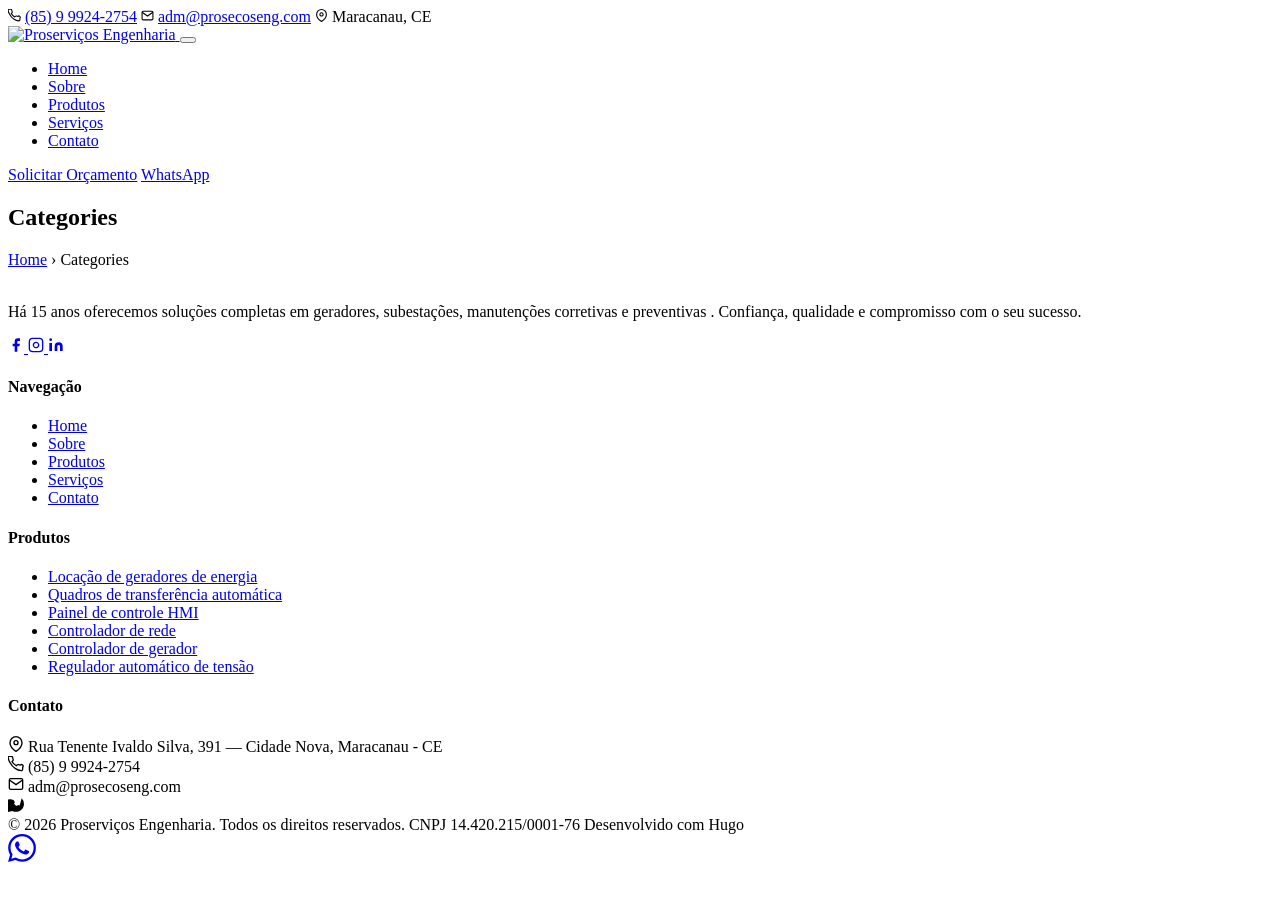
==== commit 95ea142d: "primeira versão do site" ====
--- a/public/categories/index.html
+++ b/public/categories/index.html
@@ -1,6 +1,6 @@
 <!DOCTYPE html>
 <html lang="pt-BR">
-<head><script src="/livereload.js?mindelay=10&amp;v=2&amp;port=43607&amp;path=livereload" data-no-instant defer></script>
+<head><script src="/livereload.js?mindelay=10&amp;v=2&amp;port=38995&amp;path=livereload" data-no-instant defer></script>
   <meta charset="UTF-8">
   <meta name="viewport" content="width=device-width, initial-scale=1.0">
   <title>Categories | Proserviços Engenharia</title>
@@ -37,11 +37,9 @@
       <nav class="nav-inner">
         
         <a href="/" class="nav-logo">
-          <div class="nav-logo-mark">ProS</div>
-          <div class="nav-logo-text">
-            <div class="nav-logo-name">Proserviços Engenharia</div>
-            <div class="nav-logo-tagline">Geradores e subestações</div>
-          </div>
+                                                   
+            <img src="/images/logo-image.png" alt="Proserviços Engenharia" style="height:48px;width:auto;">                                                   
+                  
         </a>
 
         
@@ -102,11 +100,9 @@
       
       <div class="footer-brand">
         <a href="/" class="nav-logo">
-          <div class="nav-logo-mark">ProS</div>
-          <div class="nav-logo-text">
-            <div class="nav-logo-name">Proserviços Engenharia</div>
-            <div class="nav-logo-tagline">Geradores e subestações</div>
-          </div>
+                                                         
+                   <img src="/images/logo-image.png" alt="Proserviços Engenharia" style="height:48px;width:auto;filter:brightness(0) invert(1);">                    
+                              
         </a>
         <p class="footer-desc">Há 15 anos oferecemos soluções completas em geradores, subestações, manutenções corretivas e preventivas . Confiança, qualidade e compromisso com o seu sucesso.</p>
         <div class="footer-socials">
@@ -145,17 +141,17 @@
         <h4 class="footer-col-title">Produtos</h4>
         <ul class="footer-links">
           
-          <li><a href="/produtos/">Equipamentos Industriais</a></li>
-          
-          <li><a href="/produtos/">Ferramentas Profissionais</a></li>
-          
-          <li><a href="/produtos/">Materiais de Construção</a></li>
-          
-          <li><a href="/produtos/">EPIs e Segurança do Trabalho</a></li>
-          
-          <li><a href="/produtos/">Produtos Químicos e Lubrificantes</a></li>
-          
-          <li><a href="/produtos/">Equipamentos Elétricos</a></li>
+          <li><a href="/produtos/">Locação de geradores de energia</a></li>
+          
+          <li><a href="/produtos/">Quadros de transferência automática</a></li>
+          
+          <li><a href="/produtos/">Painel de controle HMI</a></li>
+          
+          <li><a href="/produtos/">Controlador de rede</a></li>
+          
+          <li><a href="/produtos/">Controlador de gerador</a></li>
+          
+          <li><a href="/produtos/">Regulador automático de tensão</a></li>
           
         </ul>
       </div>
@@ -165,7 +161,7 @@
         <h4 class="footer-col-title">Contato</h4>
         <div class="footer-contact-item">
           <svg class="footer-contact-icon" width="16" height="16" viewBox="0 0 24 24" fill="none" stroke="currentColor" stroke-width="2"><path d="M21 10c0 7-9 13-9 13s-9-6-9-13a9 9 0 0118 0z"/><circle cx="12" cy="10" r="3"/></svg>
-          <span class="footer-contact-text">Rua. 2, 351 — Cidade Nova, Maracanau - CE</span>
+          <span class="footer-contact-text">Rua Tenente Ivaldo Silva, 391 — Cidade Nova, Maracanau - CE</span>
         </div>
         <div class="footer-contact-item">
           <svg class="footer-contact-icon" width="16" height="16" viewBox="0 0 24 24" fill="none" stroke="currentColor" stroke-width="2"><path d="M22 16.92v3a2 2 0 01-2.18 2 19.79 19.79 0 01-8.63-3.07A19.5 19.5 0 013.07 9.81 19.79 19.79 0 01.14 1.13 2 2 0 012 .54h3a2 2 0 012 1.72c.127.96.361 1.903.7 2.81a2 2 0 01-.45 2.11L6.09 8.37a16 16 0 006.29 6.29l1.19-1.19a2 2 0 012.11-.45c.907.339 1.85.573 2.81.7A2 2 0 0122 16.92z"/></svg>
